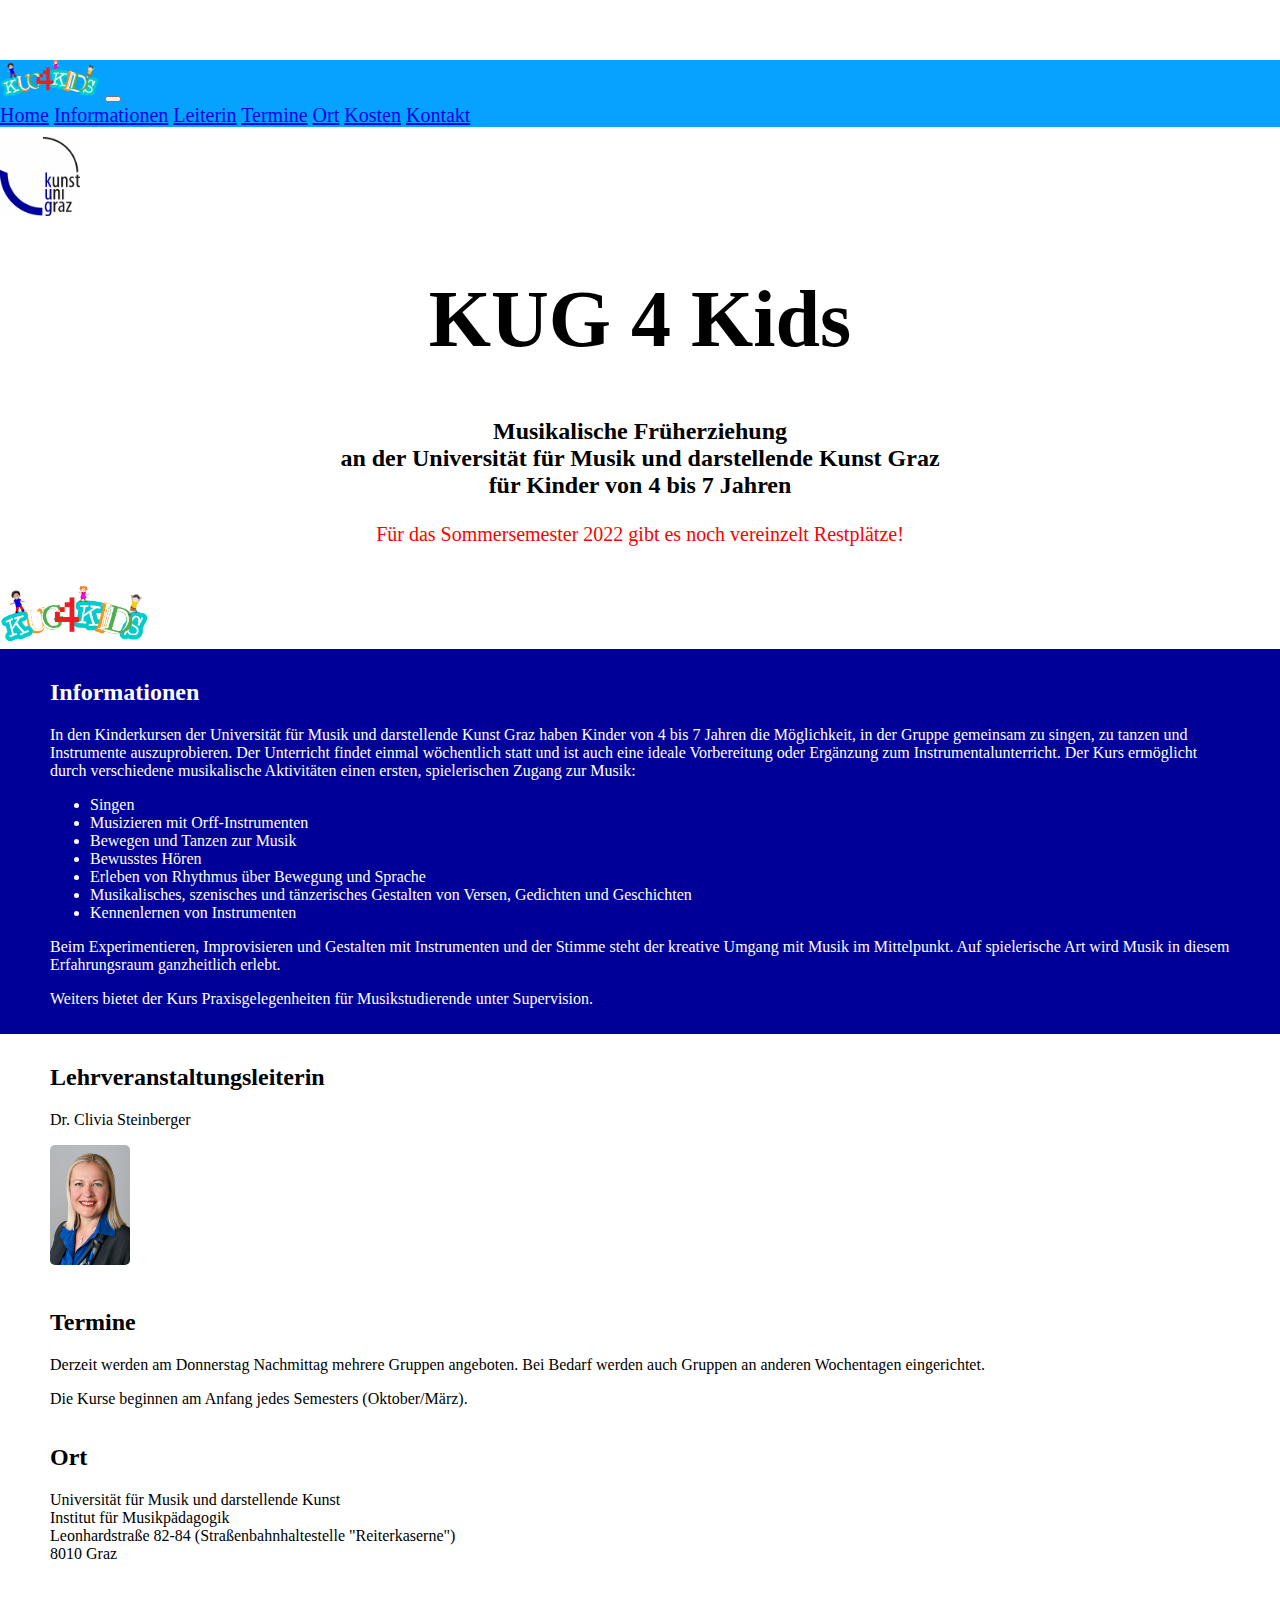
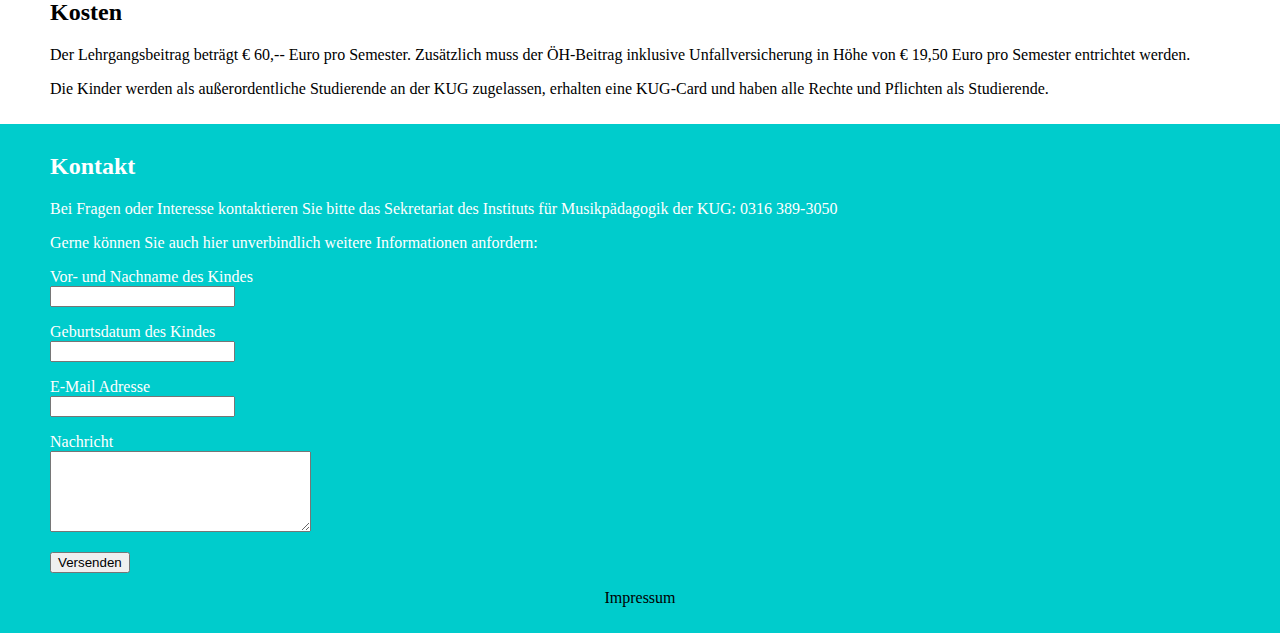
==== index.html @ b13dd3b2 "Aktuelles: SS 2022 Restplätze, Termine: keine Mittwoch Gruppe" ====
<!DOCTYPE html>
<html lang="de">

<head>
    <meta charset="UTF-8">
    <meta name="viewport" content="width=device-width, initial-scale=1.0">
    <title>Kug4Kids | Musikalische Früherziehung an der Kunstuni Graz</title>

    <link rel="apple-touch-icon" sizes="180x180" href="https://kug4kids.at/favicon/apple-touch-icon.png">
    <link rel="icon" type="image/png" sizes="32x32" href="https://kug4kids.at/favicon/favicon-32x32.png">
    <link rel="icon" type="image/png" sizes="16x16" href="https://kug4kids.at/favicon/favicon-16x16.png">
    <link rel="manifest" href="https://kug4kids.at/favicon/site.webmanifest">
    <link rel="mask-icon" href="https://kug4kids.at/favicon/safari-pinned-tab.svg" color="#5bbad5">
    <link rel="shortcut icon" href="https://kug4kids.at/favicon/favicon.ico">
    <meta name="msapplication-TileColor" content="#da532c">
    <meta name="msapplication-config" content="https://kug4kids.at/favicon/browserconfig.xml">
    <meta name="theme-color" content="#ffffff">

    <link rel="stylesheet" href="https://stackpath.bootstrapcdn.com/bootstrap/4.5.1/css/bootstrap.min.css"
        integrity="sha384-VCmXjywReHh4PwowAiWNagnWcLhlEJLA5buUprzK8rxFgeH0kww/aWY76TfkUoSX" crossorigin="anonymous">
    <link rel="stylesheet" href="styles/styles.css">
</head>

<body>
    <nav class="navbar navbar-expand-md navbar-dark fixed-top" style="background-color: #05a3ff;">
        <a class="navbar-brand" href="#"><img src="images/kug4kids-logo.png" alt="KUG4Kids" width="100px"></a>
        <button class="navbar-toggler" type="button" data-toggle="collapse" data-target="#navbarNavAltMarkup" aria-controls="navbarNavAltMarkup" aria-expanded="false" aria-label="Toggle navigation">
          <span class="navbar-toggler-icon"></span>
        </button>
        <div class="collapse navbar-collapse justify-content-end" id="navbarNavAltMarkup">
          <div class="navbar-nav">
            <a class="nav-link active" href="#home" data-toggle="collapse" data-target=".navbar-collapse.show">Home</a>
            <a class="nav-link" href="#informationen" data-toggle="collapse" data-target=".navbar-collapse.show">Informationen</a>
            <a class="nav-link" href="#leiterin" data-toggle="collapse" data-target=".navbar-collapse.show">Leiterin</a>
            <a class="nav-link" href="#termine" data-toggle="collapse" data-target=".navbar-collapse.show">Termine</a>
            <a class="nav-link" href="#ort" data-toggle="collapse" data-target=".navbar-collapse.show">Ort</a>
            <a class="nav-link" href="#kosten" data-toggle="collapse" data-target=".navbar-collapse.show">Kosten</a>
            <a class="nav-link" href="#kontakt" data-toggle="collapse" data-target=".navbar-collapse.show">Kontakt</a>
          </div>
        </div>
      </nav>
    <div class="nav-extra-div" id="home"></div>
    <div class="container">
        <div class="row">
            <div class="col-lg-2 col-md 3">
                <img src="images/kug-logo.png" alt="KUG Logo" width="80px" class="logos" id="kug-logo">
            </div>
            <div class="col-lg-8 col-md-6">
                <h1>KUG 4 Kids</h1>
                <p id="unterueberschrift"><b>Musikalische Früherziehung<br>an der Universität für Musik und darstellende Kunst Graz<br>für Kinder von 4 bis 7 Jahren</b></p>
                <p id="aktuelles">Für das Sommersemester 2022 gibt es noch vereinzelt Restplätze!</p>
            </div>
            <div class="col-lg-2 col-md-3">
                <img src="images/kug4kids-logo.png" alt="Kug4Kids-Logo" width="150px" class="logos" id="kug4kids-logo">
            </div>
        </div>
    </div>
    <section class="section-1">
        <div class="nav-extra-div" id="informationen"></div>
        <h2>Informationen</h2>
        <p>In den Kinderkursen der Universität für Musik und darstellende Kunst Graz haben Kinder von 4 bis 7 Jahren die
            Möglichkeit, in der Gruppe gemeinsam zu singen, zu tanzen und Instrumente auszuprobieren. Der Unterricht
            findet
            einmal wöchentlich statt und ist auch eine ideale Vorbereitung oder Ergänzung zum Instrumentalunterricht.
            Der Kurs ermöglicht durch verschiedene musikalische Aktivitäten einen ersten, spielerischen Zugang zur Musik:
        </p>
        <ul>
            <li>Singen</li>
            <li>Musizieren mit Orff-Instrumenten</li>
            <li>Bewegen und Tanzen zur Musik</li>
            <li>Bewusstes Hören</li>
            <li>Erleben von Rhythmus über Bewegung und Sprache</li>
            <li>Musikalisches, szenisches und tänzerisches Gestalten von Versen, Gedichten und Geschichten</li>
            <li>Kennenlernen von Instrumenten</li>
        </ul>
        <p>Beim Experimentieren, Improvisieren und Gestalten mit Instrumenten und der Stimme steht der kreative Umgang
            mit
            Musik im Mittelpunkt. Auf spielerische Art wird Musik in diesem Erfahrungsraum ganzheitlich erlebt.
        </p>
        <p>Weiters bietet der Kurs Praxisgelegenheiten für Musikstudierende unter Supervision.</p>
    </section>
    <section class="section-2">
        <div class="nav-extra-div" id="leiterin"></div>
        <h2 id="lvl-ohne">Lehrveranstaltungsleiterin</h2>
        <h2 id="lvl-mit">Lehrveranstaltungs-<br>leiterin</h2>
        <h2 id="lvl-mit-2">Lehr-<br>veranstaltungs-<br>leiterin</h2>
        <p>Dr. Clivia Steinberger</p>
        <img src="images/Clivia_Steinberger.jpg" alt="" id="portraitfoto">
        <div class="nav-extra-div" id="termine"></div>
        <h2>Termine</h2>
        <p>Derzeit werden am Donnerstag Nachmittag mehrere Gruppen angeboten. Bei Bedarf werden auch Gruppen an anderen
            Wochentagen eingerichtet.</p>
        <p>Die Kurse beginnen am Anfang jedes Semesters (Oktober/März).</p>
        <div class="nav-extra-div" id="ort"></div>
        <h2>Ort</h2>
        <p>Universität für Musik und darstellende Kunst<br>Institut für Musikpädagogik<br>Leonhardstraße 82-84 (Straßenbahnhaltestelle "Reiterkaserne")<br>8010 Graz</p>
        <div class="nav-extra-div" id="kosten"></div>
        <h2>Kosten</h2>
        <p>Der Lehrgangsbeitrag beträgt € 60,-- Euro pro Semester. Zusätzlich muss der ÖH-Beitrag inklusive Unfallversicherung in Höhe von € 19,50 Euro pro Semester entrichtet werden.</p>
        <p>Die Kinder werden als außerordentliche Studierende an der KUG zugelassen, erhalten eine KUG-Card und haben alle Rechte und Pflichten als Studierende.</p>
    </section>
    <section class="section-3">
        <div class="nav-extra-div" id="kontakt"></div>
        <h2>Kontakt</h2>
        <p>Bei Fragen oder Interesse kontaktieren Sie bitte das Sekretariat des Instituts für Musikpädagogik der KUG: 0316 389-3050</p>
        <p>Gerne können Sie auch hier unverbindlich weitere Informationen anfordern:</p>
        <form action="https://api.staticforms.xyz/submit" method="POST">
            <input type="hidden" name="accessKey" value="53c16161-db57-4684-8373-0ac98674ee63">
            <p><label for="Name-des-Kindes">Vor- und Nachname des Kindes</label><br><input type="text" name="$Name-des-Kindes" required></p>
            <p><label for="Geburtsdatum">Geburtsdatum des Kindes</label><br><input type="text" name="$Geburtsdatum" required></p>
            <p><label for="email">E-Mail Adresse</label><br><input type="email" name="email" required></p>
            <p><label for="message">Nachricht</label><br><textarea name="message" id="textarea" cols="30"
                    rows="5"></textarea></p>
            <input type="hidden" name="replyTo" value="@">
            <input type="hidden" name="redirectTo" value="https://kug4kids.at/nachrichtgesendet">
            <input type="text" name="honeypot" style="display: none;">
            <button type="submit">Versenden</button>
        </form>
        <p class="impressum"><a class="impressum" href="https://kug4kids.at/impressum">Impressum</a></p>
    </section>
    <script src="https://code.jquery.com/jquery-3.5.1.slim.min.js"
        integrity="sha384-DfXdz2htPH0lsSSs5nCTpuj/zy4C+OGpamoFVy38MVBnE+IbbVYUew+OrCXaRkfj"
        crossorigin="anonymous"></script>
    <script src="https://cdn.jsdelivr.net/npm/popper.js@1.16.1/dist/umd/popper.min.js"
        integrity="sha384-9/reFTGAW83EW2RDu2S0VKaIzap3H66lZH81PoYlFhbGU+6BZp6G7niu735Sk7lN"
        crossorigin="anonymous"></script>
    <script src="https://stackpath.bootstrapcdn.com/bootstrap/4.5.1/js/bootstrap.min.js"
        integrity="sha384-XEerZL0cuoUbHE4nZReLT7nx9gQrQreJekYhJD9WNWhH8nEW+0c5qq7aIo2Wl30J"
        crossorigin="anonymous"></script>
    <script src="https://ajax.googleapis.com/ajax/libs/jquery/3.3.1/jquery.min.js"></script>
    <script>
        $(document).ready(function(){
          $("a").on('click', function(event) {
            if (this.hash !== "") {
              event.preventDefault();
              var hash = this.hash;
              $('html, body').animate({
                scrollTop: $(hash).offset().top
              }, 400, function(){
                window.location.hash = hash;
              });
            }
          });
        });
    </script>
</body>

</html>
---- styles/styles.css ----
body {
    padding-top: 60px;
}
h1 {
    text-align: center;
    font-size: 80px;
}
@media only screen and (max-width: 767px) {
    .logos {
        display: block;
        margin-left: auto;
        margin-right: auto;
        padding-top: 10px;
    }
    #kug4kids-logo {
        padding-bottom: 20px;
    }
}
@media only screen and (min-width: 768px) {
    #kug-logo {
        padding-top: 10px;
    }
    #kug4kids-logo {
        padding-top: 20px;
    }
}
@media only screen and (max-width: 375px) {
    #lvl-ohne {
        display: none;
    }
    #lvl-mit {
        display: none;
    }
    #lvl-mit-2 {
        display: block;
    }
}
@media only screen and (max-width: 450px) and (min-width: 376px) {
    #lvl-ohne {
        display: none;
    }
    #lvl-mit {
        display: block;
    }
    #lvl-mit-2 {
        display: none;
    }
}
@media only screen and (min-width: 451px) {
    #lvl-ohne {
        display: block;
    }
    #lvl-mit {
        display: none;
    }
    #lvl-mit-2 {
        display: none;
    }
}
body {
    margin: 0;
}
.section-1 {
    background-color: rgb(0, 0, 152);
    color: white;
}
.section-3 {
    background-color: rgb(0, 204, 204);
    color: white;
}
section {
    padding: 10px 50px;
}
#unterueberschrift {
    text-align: center;
    font-size: 24px;
}
.nachrichtgesendet-text {
    padding-top: 20px;
    font-size: 40px;
}
.nachrichtgesendet-logos {
    padding-left: 20px;
}
.zurueck-zur-startseite {
    text-align: center;
    font-size: 25px;
}
nav {
    font-size: 20px;
}
.nav-extra-div {
    margin-top: -60px;
    padding-bottom: 60px;
}
.impressum {
    text-align: center;
    text-decoration: none;
    color: black;
}
.impressum:hover {
    text-decoration: none;
    color: black;
}
#portraitfoto {
    width: 80px;
    margin-bottom: 20px;
    border-radius: 5px;
}
#aktuelles {
    color: red;
    font-size: 20px;
    text-align: center;
}
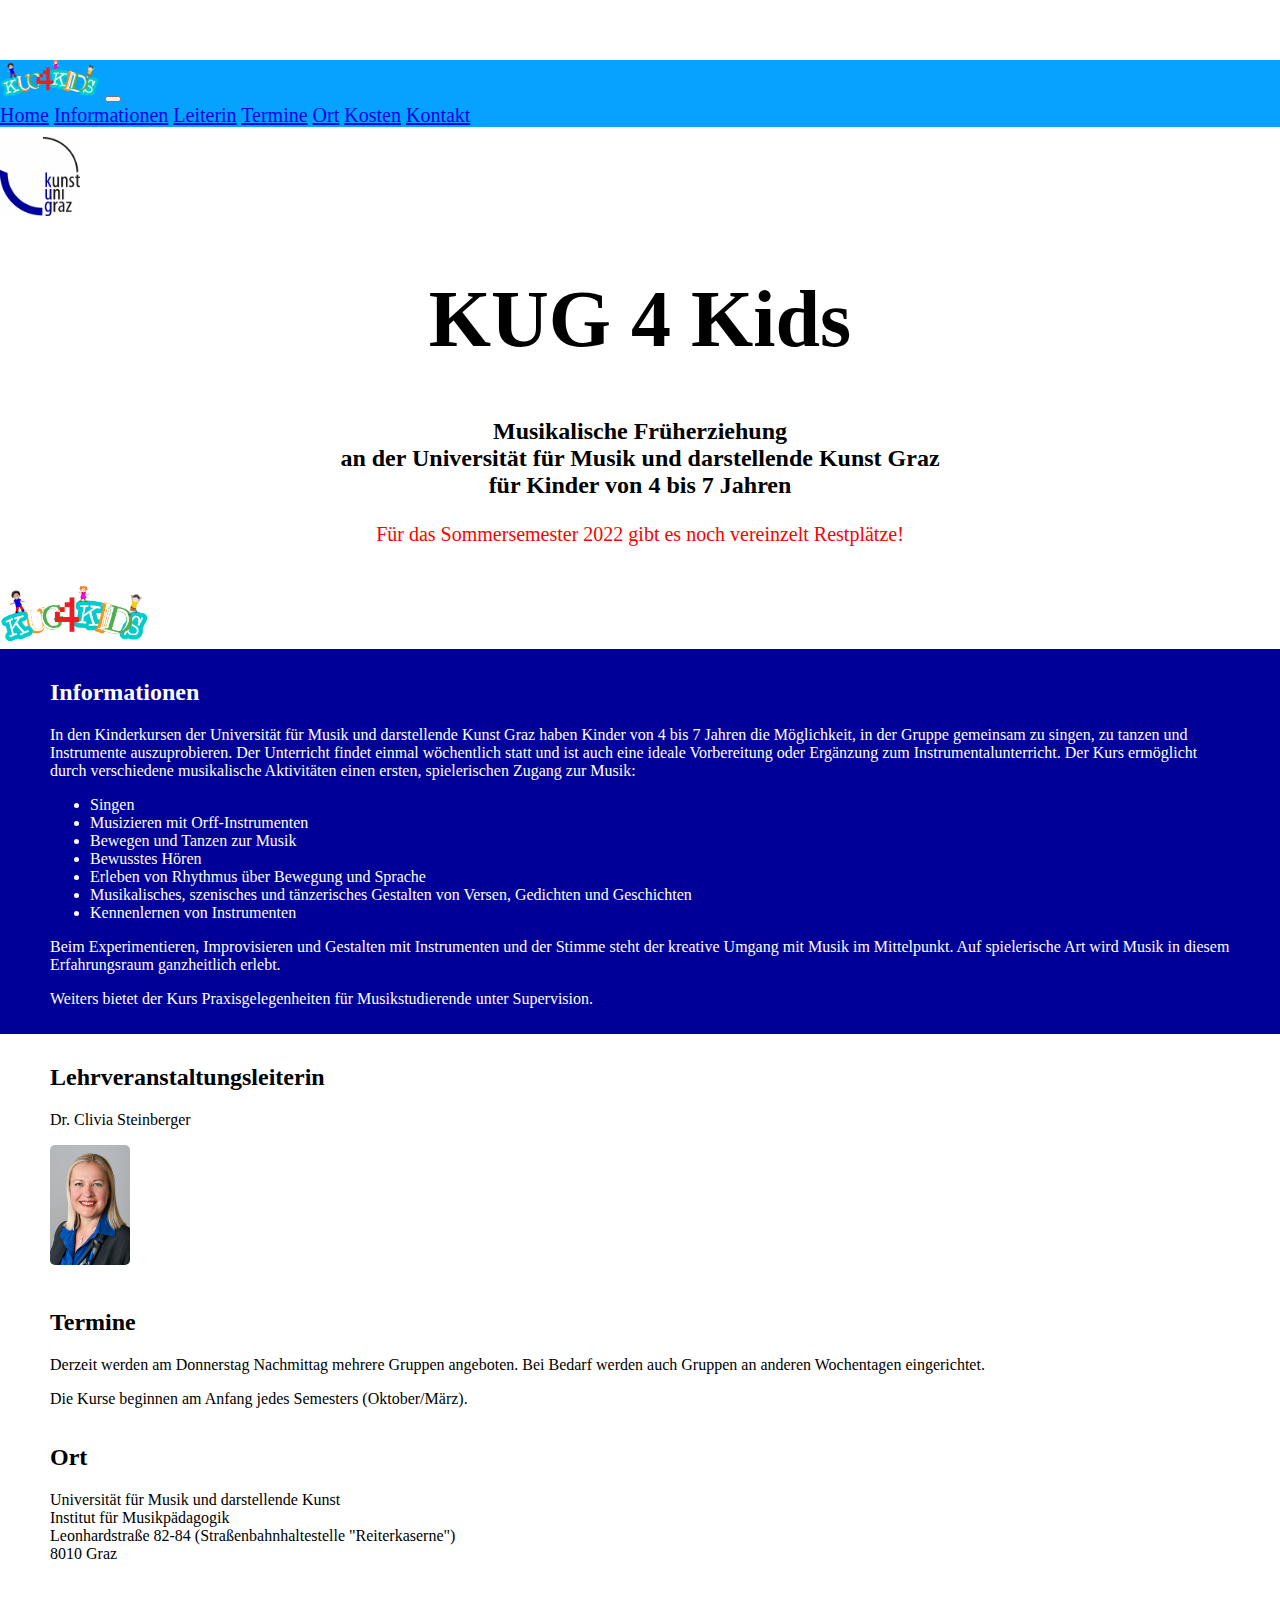
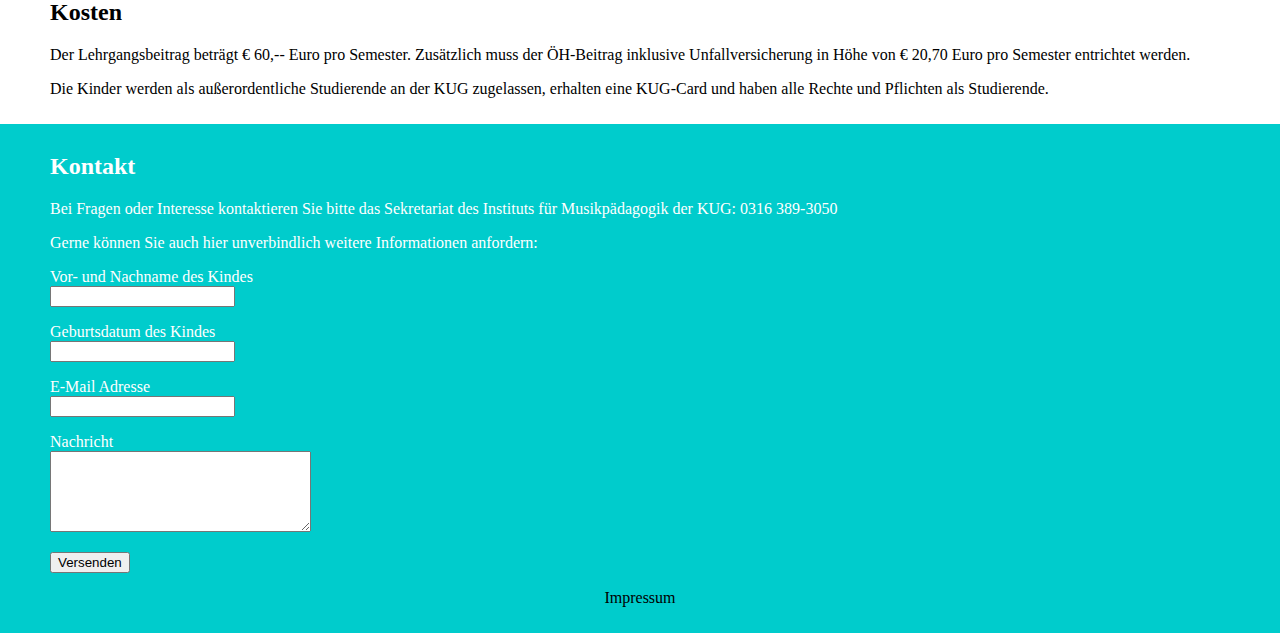
==== commit 34577292: "Preisänderung ÖH-Beitrag" ====
--- a/index.html
+++ b/index.html
@@ -96,7 +96,7 @@
         <p>Universität für Musik und darstellende Kunst<br>Institut für Musikpädagogik<br>Leonhardstraße 82-84 (Straßenbahnhaltestelle "Reiterkaserne")<br>8010 Graz</p>
         <div class="nav-extra-div" id="kosten"></div>
         <h2>Kosten</h2>
-        <p>Der Lehrgangsbeitrag beträgt € 60,-- Euro pro Semester. Zusätzlich muss der ÖH-Beitrag inklusive Unfallversicherung in Höhe von € 19,50 Euro pro Semester entrichtet werden.</p>
+        <p>Der Lehrgangsbeitrag beträgt € 60,-- Euro pro Semester. Zusätzlich muss der ÖH-Beitrag inklusive Unfallversicherung in Höhe von € 20,70 Euro pro Semester entrichtet werden.</p>
         <p>Die Kinder werden als außerordentliche Studierende an der KUG zugelassen, erhalten eine KUG-Card und haben alle Rechte und Pflichten als Studierende.</p>
     </section>
     <section class="section-3">
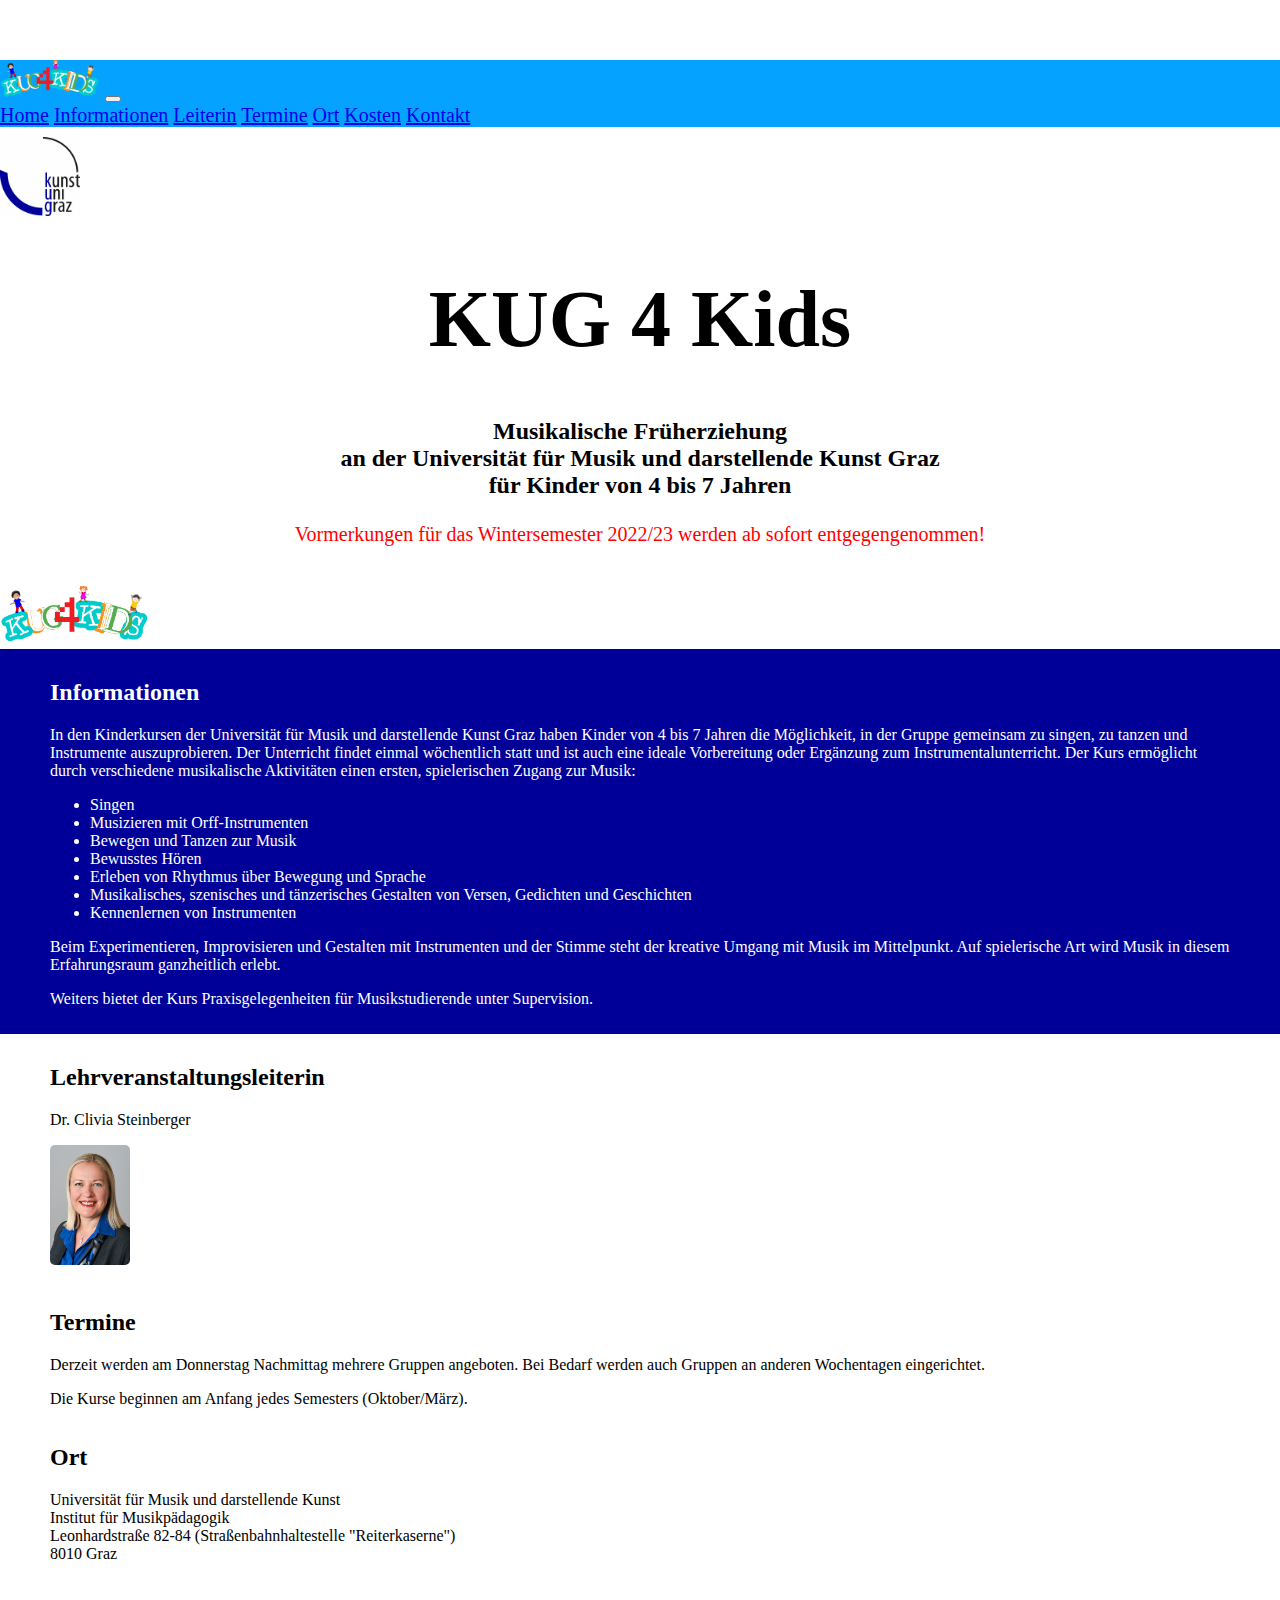
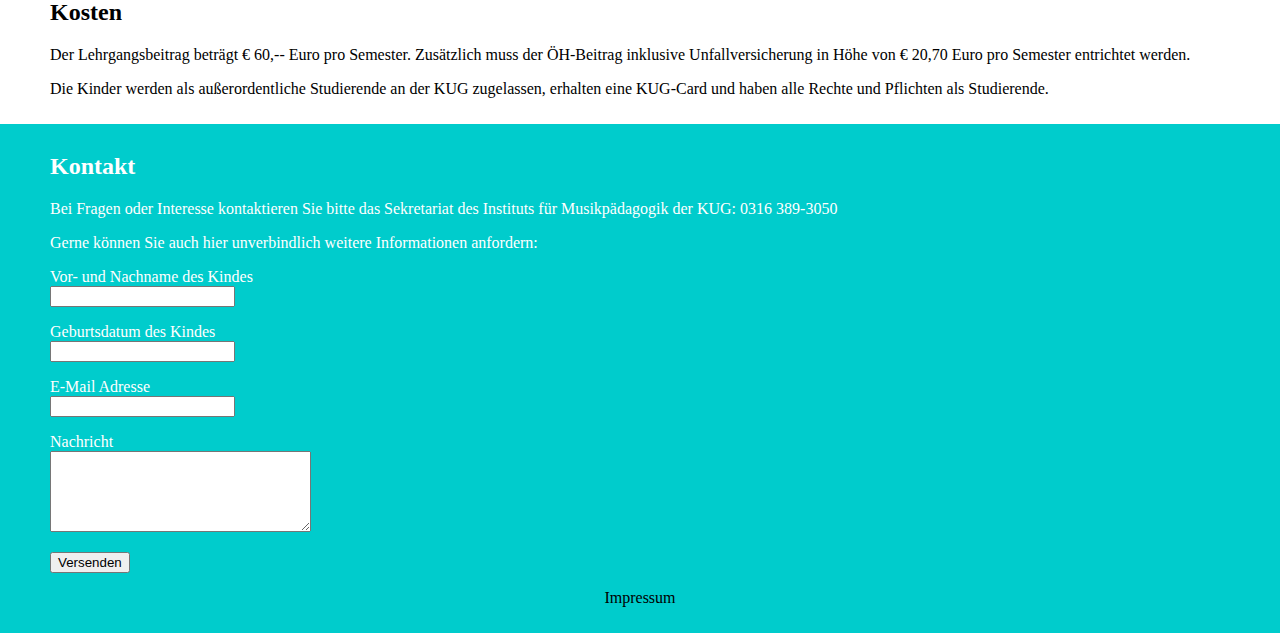
==== commit 67ef43c4: "Aktuelles: Vormerkungen 2022/23" ====
--- a/index.html
+++ b/index.html
@@ -48,7 +48,7 @@
             <div class="col-lg-8 col-md-6">
                 <h1>KUG 4 Kids</h1>
                 <p id="unterueberschrift"><b>Musikalische Früherziehung<br>an der Universität für Musik und darstellende Kunst Graz<br>für Kinder von 4 bis 7 Jahren</b></p>
-                <p id="aktuelles">Für das Sommersemester 2022 gibt es noch vereinzelt Restplätze!</p>
+                <p id="aktuelles">Vormerkungen für das Wintersemester 2022/23 werden ab sofort entgegengenommen!</p>
             </div>
             <div class="col-lg-2 col-md-3">
                 <img src="images/kug4kids-logo.png" alt="Kug4Kids-Logo" width="150px" class="logos" id="kug4kids-logo">
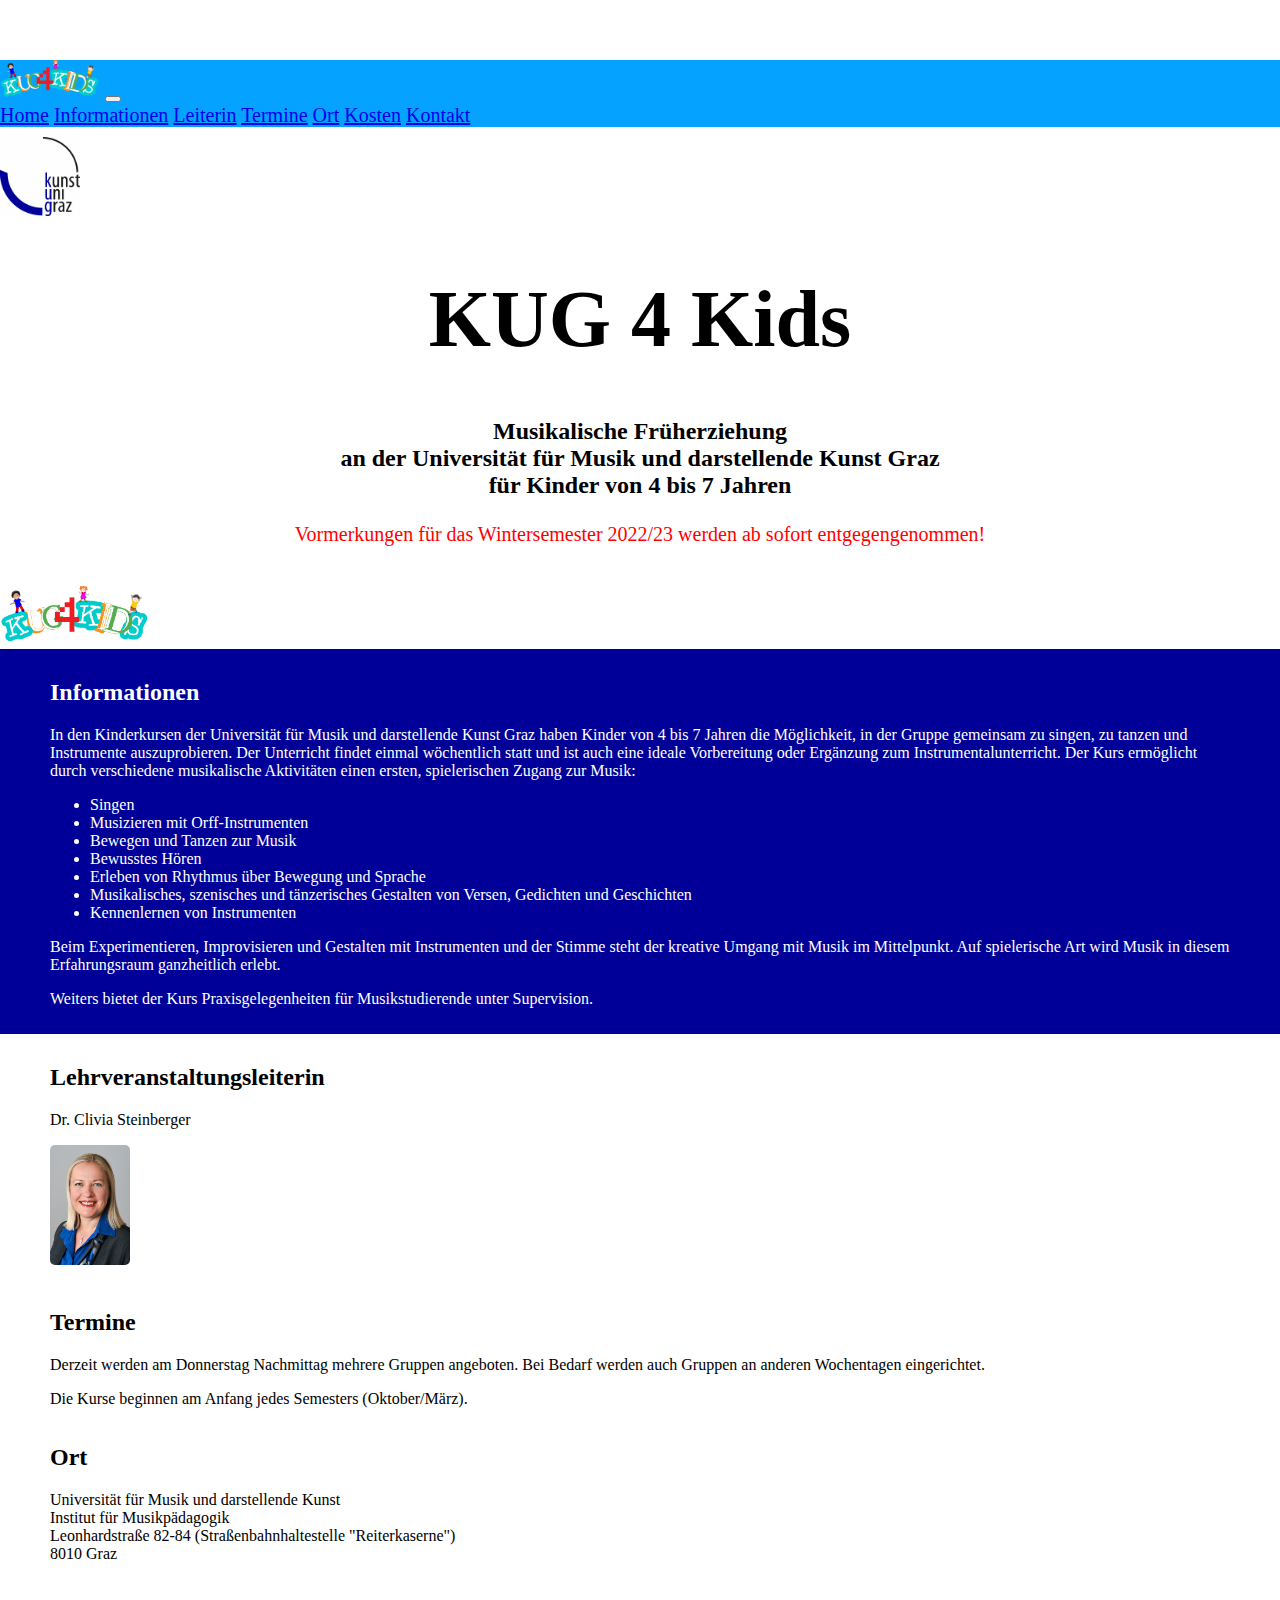
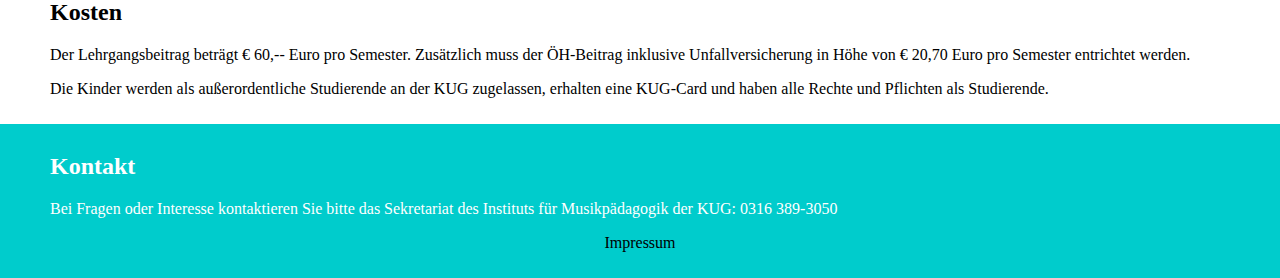
==== commit 32e75e11: "Formular Deaktiviert" ====
--- a/index.html
+++ b/index.html
@@ -103,19 +103,6 @@
         <div class="nav-extra-div" id="kontakt"></div>
         <h2>Kontakt</h2>
         <p>Bei Fragen oder Interesse kontaktieren Sie bitte das Sekretariat des Instituts für Musikpädagogik der KUG: 0316 389-3050</p>
-        <p>Gerne können Sie auch hier unverbindlich weitere Informationen anfordern:</p>
-        <form action="https://api.staticforms.xyz/submit" method="POST">
-            <input type="hidden" name="accessKey" value="53c16161-db57-4684-8373-0ac98674ee63">
-            <p><label for="Name-des-Kindes">Vor- und Nachname des Kindes</label><br><input type="text" name="$Name-des-Kindes" required></p>
-            <p><label for="Geburtsdatum">Geburtsdatum des Kindes</label><br><input type="text" name="$Geburtsdatum" required></p>
-            <p><label for="email">E-Mail Adresse</label><br><input type="email" name="email" required></p>
-            <p><label for="message">Nachricht</label><br><textarea name="message" id="textarea" cols="30"
-                    rows="5"></textarea></p>
-            <input type="hidden" name="replyTo" value="@">
-            <input type="hidden" name="redirectTo" value="https://kug4kids.at/nachrichtgesendet">
-            <input type="text" name="honeypot" style="display: none;">
-            <button type="submit">Versenden</button>
-        </form>
         <p class="impressum"><a class="impressum" href="https://kug4kids.at/impressum">Impressum</a></p>
     </section>
     <script src="https://code.jquery.com/jquery-3.5.1.slim.min.js"
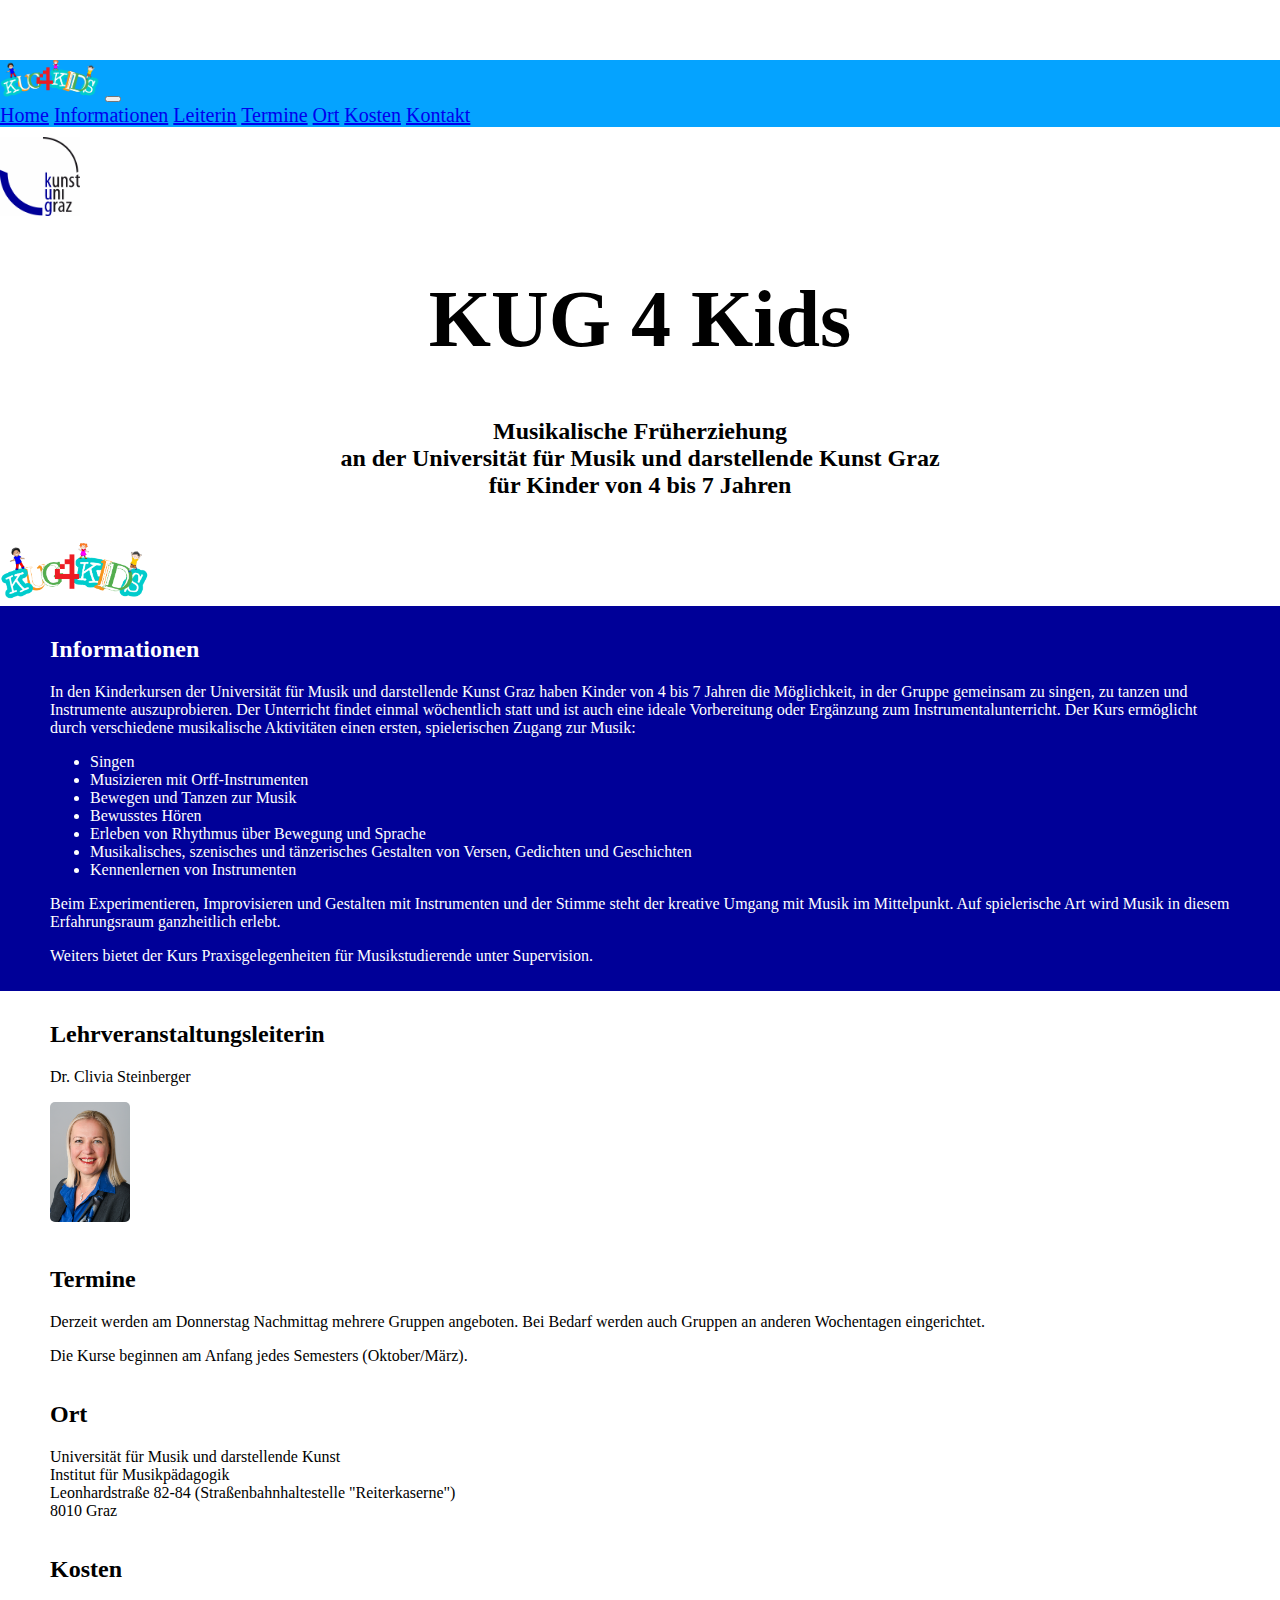
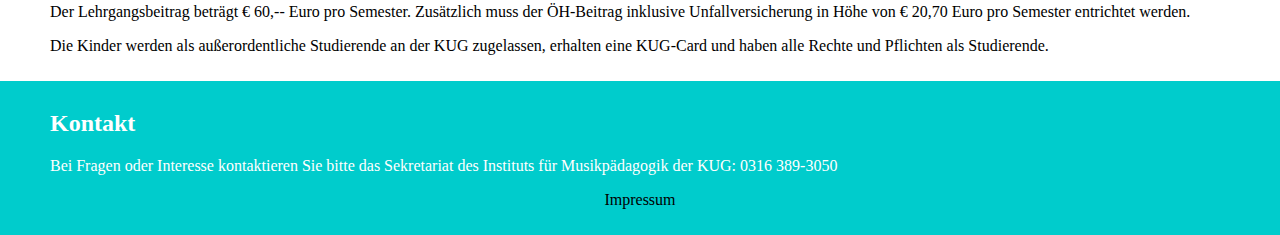
==== commit fe554fb0: "Aktuelles entfernt" ====
--- a/index.html
+++ b/index.html
@@ -48,7 +48,6 @@
             <div class="col-lg-8 col-md-6">
                 <h1>KUG 4 Kids</h1>
                 <p id="unterueberschrift"><b>Musikalische Früherziehung<br>an der Universität für Musik und darstellende Kunst Graz<br>für Kinder von 4 bis 7 Jahren</b></p>
-                <p id="aktuelles">Vormerkungen für das Wintersemester 2022/23 werden ab sofort entgegengenommen!</p>
             </div>
             <div class="col-lg-2 col-md-3">
                 <img src="images/kug4kids-logo.png" alt="Kug4Kids-Logo" width="150px" class="logos" id="kug4kids-logo">
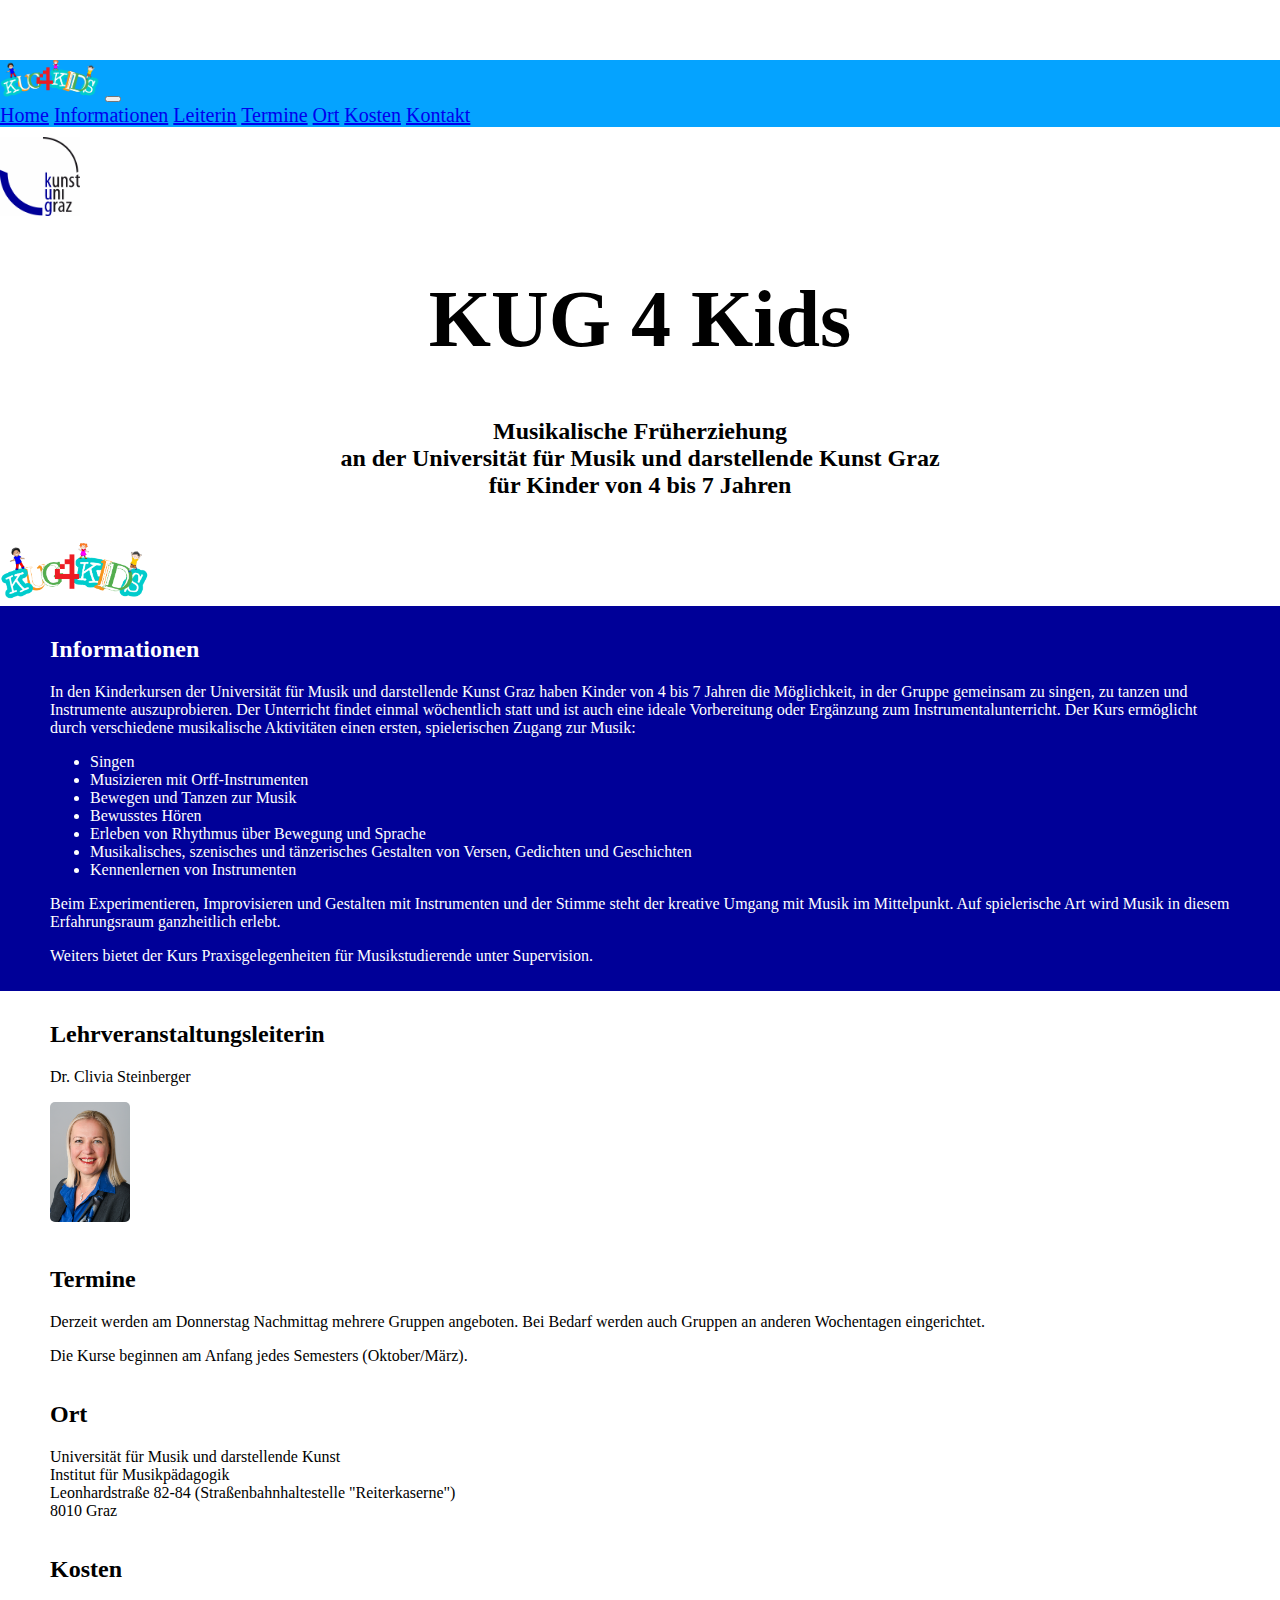
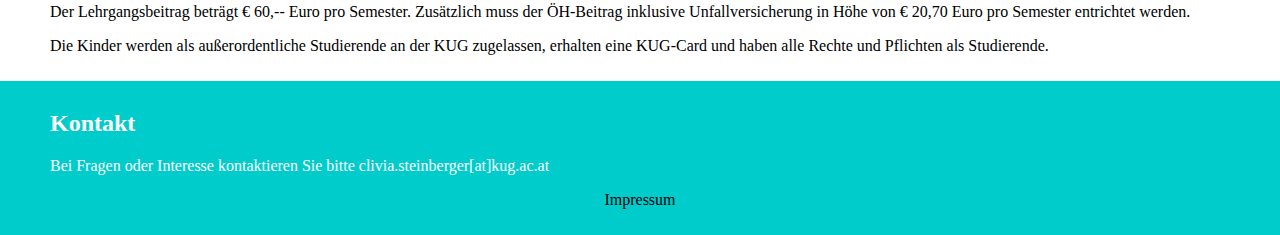
==== commit cb52fb77: "Telefonnummer durch E-Mail ersetzt" ====
--- a/index.html
+++ b/index.html
@@ -101,7 +101,7 @@
     <section class="section-3">
         <div class="nav-extra-div" id="kontakt"></div>
         <h2>Kontakt</h2>
-        <p>Bei Fragen oder Interesse kontaktieren Sie bitte das Sekretariat des Instituts für Musikpädagogik der KUG: 0316 389-3050</p>
+        <p>Bei Fragen oder Interesse kontaktieren Sie bitte clivia.steinberger[at]kug.ac.at</p>
         <p class="impressum"><a class="impressum" href="https://kug4kids.at/impressum">Impressum</a></p>
     </section>
     <script src="https://code.jquery.com/jquery-3.5.1.slim.min.js"
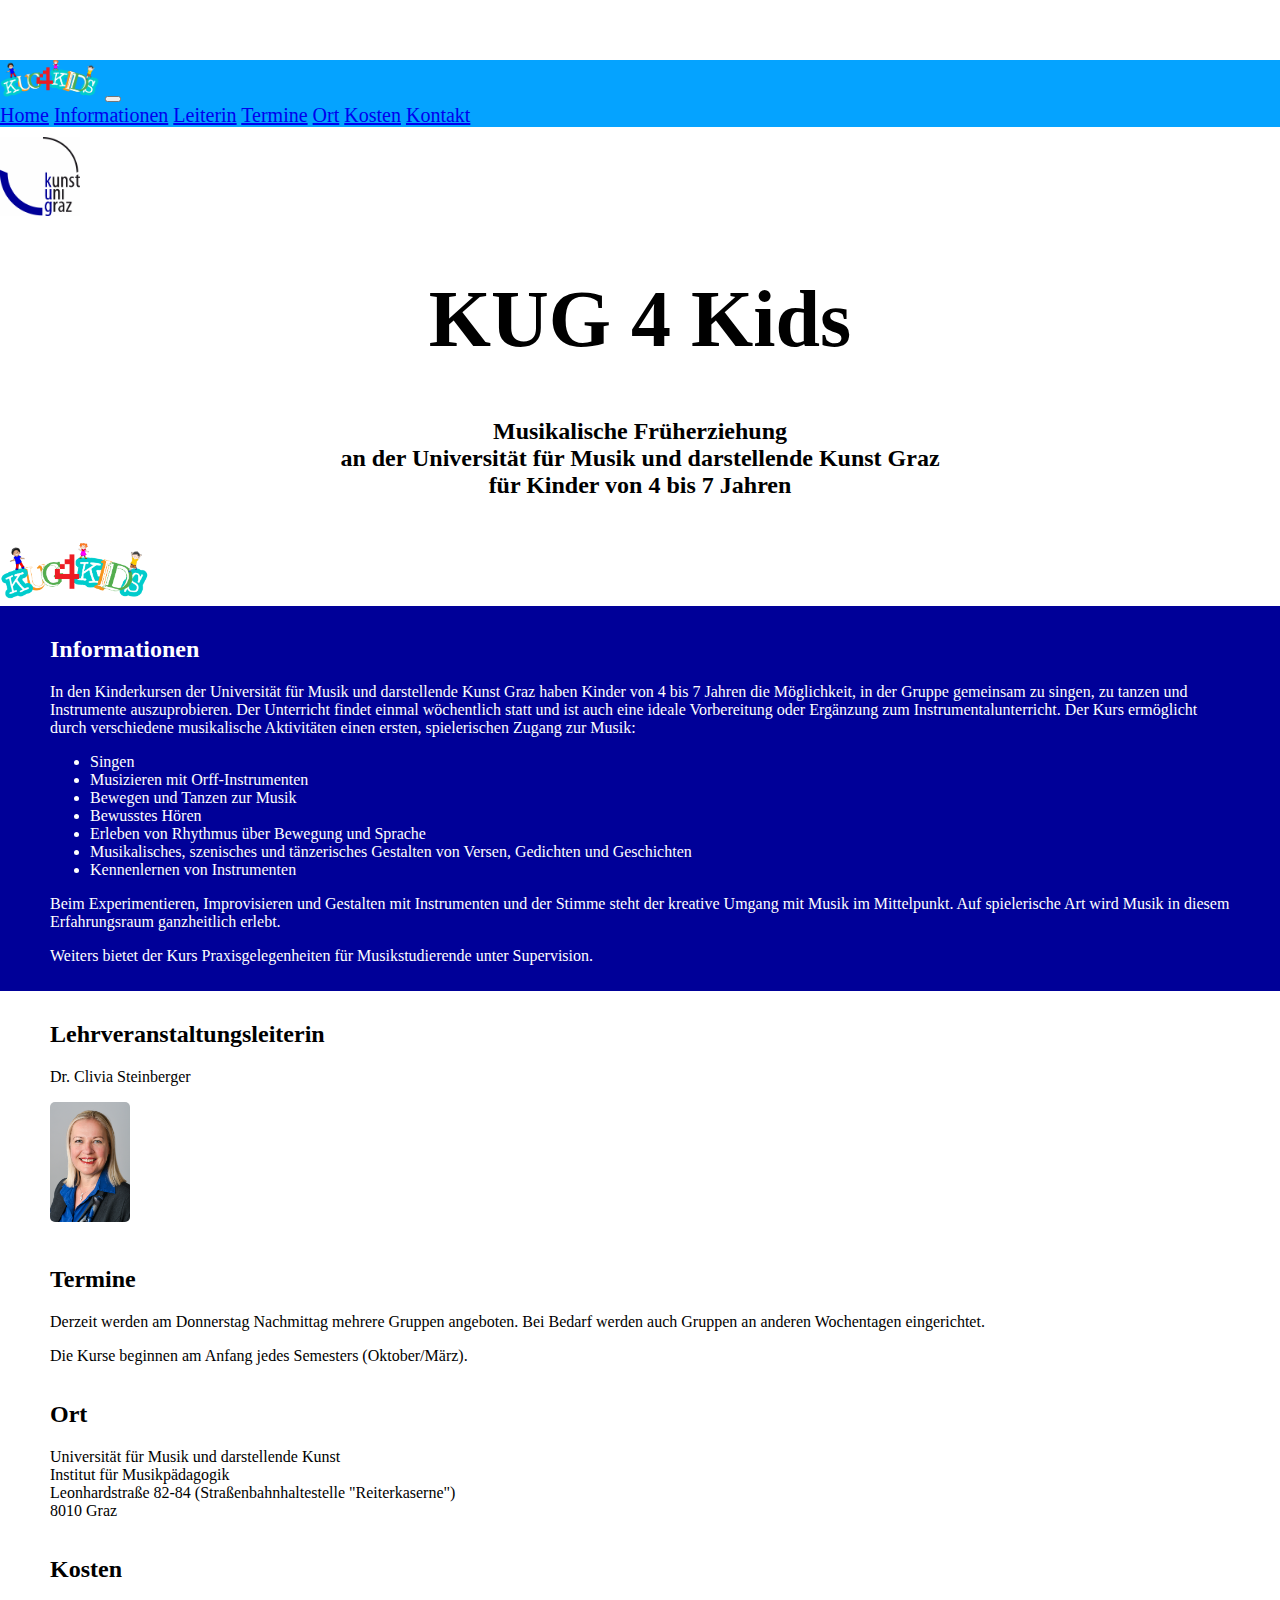
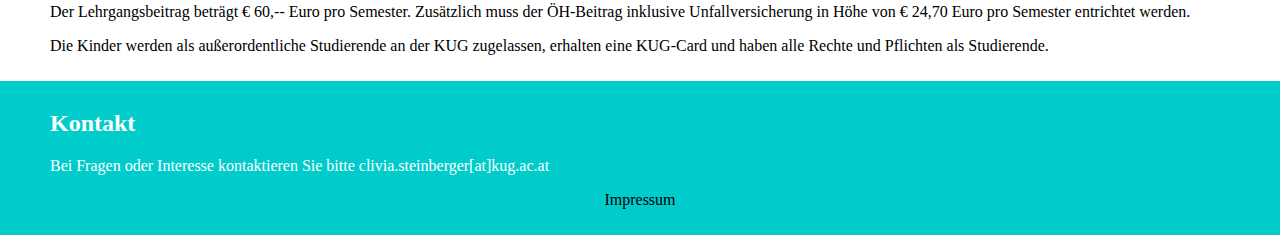
==== commit 83907f65: "Preisänderung ÖH-Beitrag" ====
--- a/index.html
+++ b/index.html
@@ -95,7 +95,7 @@
         <p>Universität für Musik und darstellende Kunst<br>Institut für Musikpädagogik<br>Leonhardstraße 82-84 (Straßenbahnhaltestelle "Reiterkaserne")<br>8010 Graz</p>
         <div class="nav-extra-div" id="kosten"></div>
         <h2>Kosten</h2>
-        <p>Der Lehrgangsbeitrag beträgt € 60,-- Euro pro Semester. Zusätzlich muss der ÖH-Beitrag inklusive Unfallversicherung in Höhe von € 20,70 Euro pro Semester entrichtet werden.</p>
+        <p>Der Lehrgangsbeitrag beträgt € 60,-- Euro pro Semester. Zusätzlich muss der ÖH-Beitrag inklusive Unfallversicherung in Höhe von € 24,70 Euro pro Semester entrichtet werden.</p>
         <p>Die Kinder werden als außerordentliche Studierende an der KUG zugelassen, erhalten eine KUG-Card und haben alle Rechte und Pflichten als Studierende.</p>
     </section>
     <section class="section-3">
